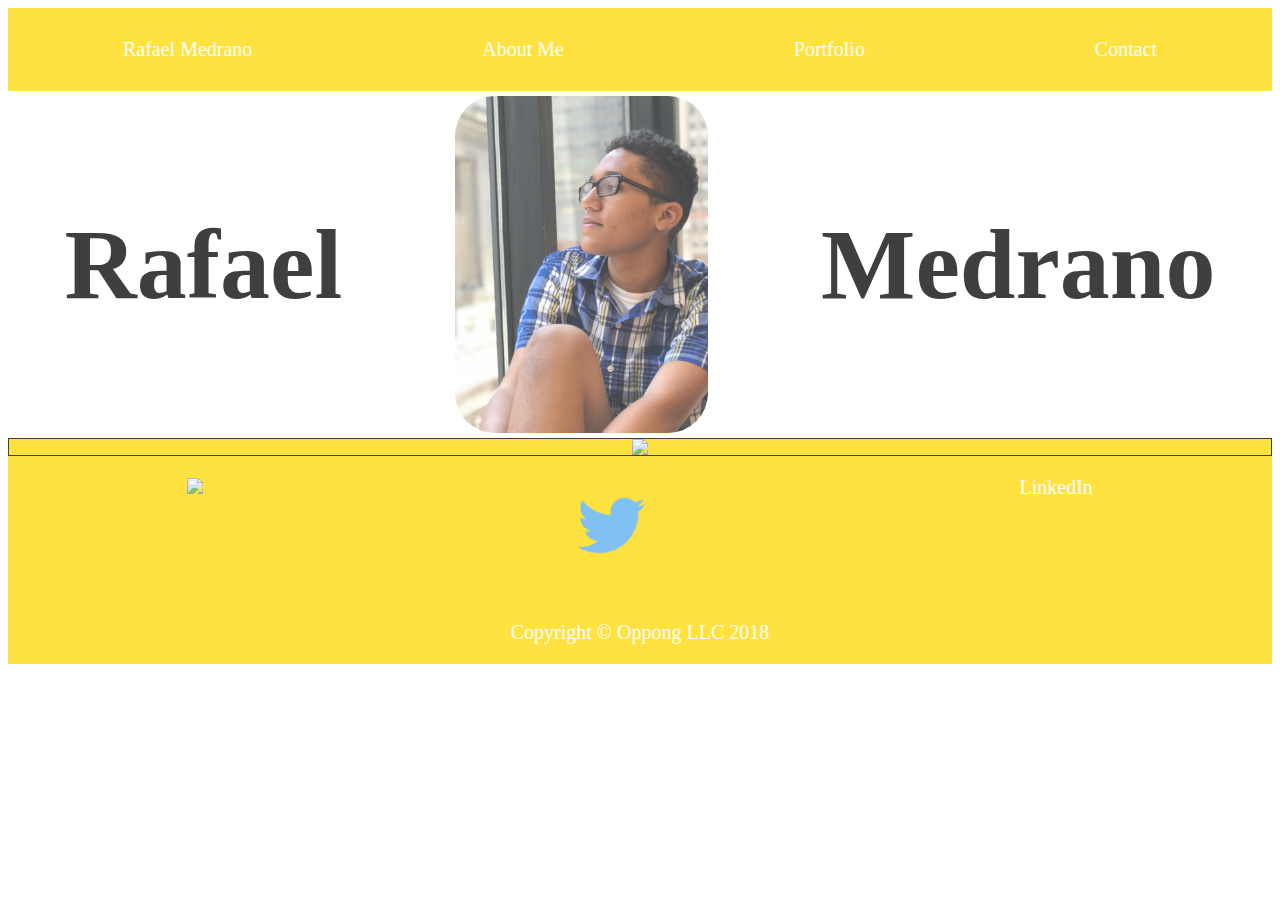
==== index.html @ a5d532e9 "first draft" ====
<!DOCTYPE html>
<html>
    <head>
        <title>Portfolio</title>
        <link rel="stylesheet" href="style.css" type="text/css" />
    </head>
    <body>
        <div class="row footer">
            <p class="hover">Rafael Medrano</p>
            <p class="hover"> About Me</p>
            <p class="hover">Portfolio</p>
            <p class="hover">Contact</p>
        </div>
        <div class="row mid">
            <h1>Rafael</h1>
            <img class="headshot" id="stuff" src="IMG_5485.jpg">
            <h1>Medrano</h1>
        </div>
        <div class="row aboutme">
            <img src="https://geekbotchery.com/wp-content/uploads/2017/02/the_age_of_myth__by_michael_j_sullivan_by_marcsimonetti-dacfjff-1024x640.jpg">
        </div>
        <div class="row contact">
                <p><a href="https://github.com/TehDerpGod"><img src="http://afrisoft.co.ke/wp-content/uploads/2017/11/github.png" class="git"></a></p>
                <p><img class="git" src="twit.png"></p>
                <p>LinkedIn</p>       
        </div>
         <div class="row footer">
            <p>Copyright © Oppong LLC 2018</p>
        </div>
    </body>
</html>
---- style.css ----
body{
    background-image:url("https://images7.alphacoders.com/322/322070.jpg");
}
.row{   
    display:flex;
    justify-content:space-around;
    background-color:gold;
    color:white;
    font-size:20px;
    opacity:0.75;
}
.headshot{
    width:20%;
   
}
.mid{
    background-color:white;
    color:black;
    align-items:center;
    font-size:50px;
    margin-top:5px;
    margin-bottom:5px;
}
.aboutme{
    border:1px solid black;   
}

.git{
    width:100px;
    text-align: center;
    
}

#stuff{
    opacity:1;
    border-radius: 40px;
}

.hover{
    padding:10px;
}

.hover:hover{
    background-color: #ddd;
    color: black;
}
.row #footer{
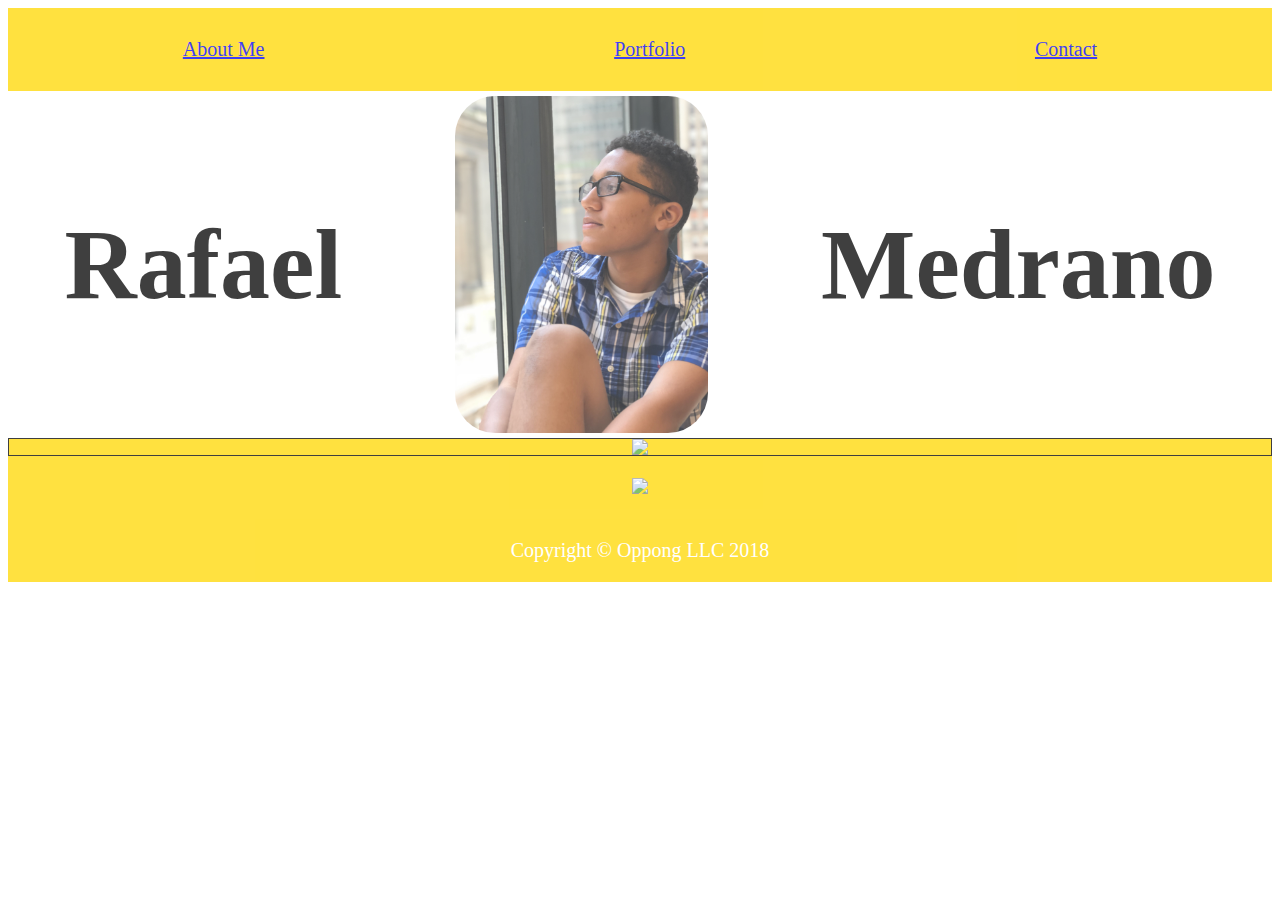
==== commit c5f89c0f: "Portfolio" ====
--- a/index.html
+++ b/index.html
@@ -6,10 +6,9 @@
     </head>
     <body>
         <div class="row footer">
-            <p class="hover">Rafael Medrano</p>
-            <p class="hover"> About Me</p>
-            <p class="hover">Portfolio</p>
-            <p class="hover">Contact</p>
+            <p class="hover"> <a href="about.html">About Me</a></p>
+            <p class="hover"><a href="portfolio.html">Portfolio</a></p>
+            <p class="hover"><a href="contact.html">Contact</a></p>
         </div>
         <div class="row mid">
             <h1>Rafael</h1>
@@ -21,8 +20,7 @@
         </div>
         <div class="row contact">
                 <p><a href="https://github.com/TehDerpGod"><img src="http://afrisoft.co.ke/wp-content/uploads/2017/11/github.png" class="git"></a></p>
-                <p><img class="git" src="twit.png"></p>
-                <p>LinkedIn</p>       
+                     
         </div>
          <div class="row footer">
             <p>Copyright © Oppong LLC 2018</p>
--- a/style.css
+++ b/style.css
@@ -44,4 +44,3 @@
     background-color: #ddd;
     color: black;
 }
-.row #footer{